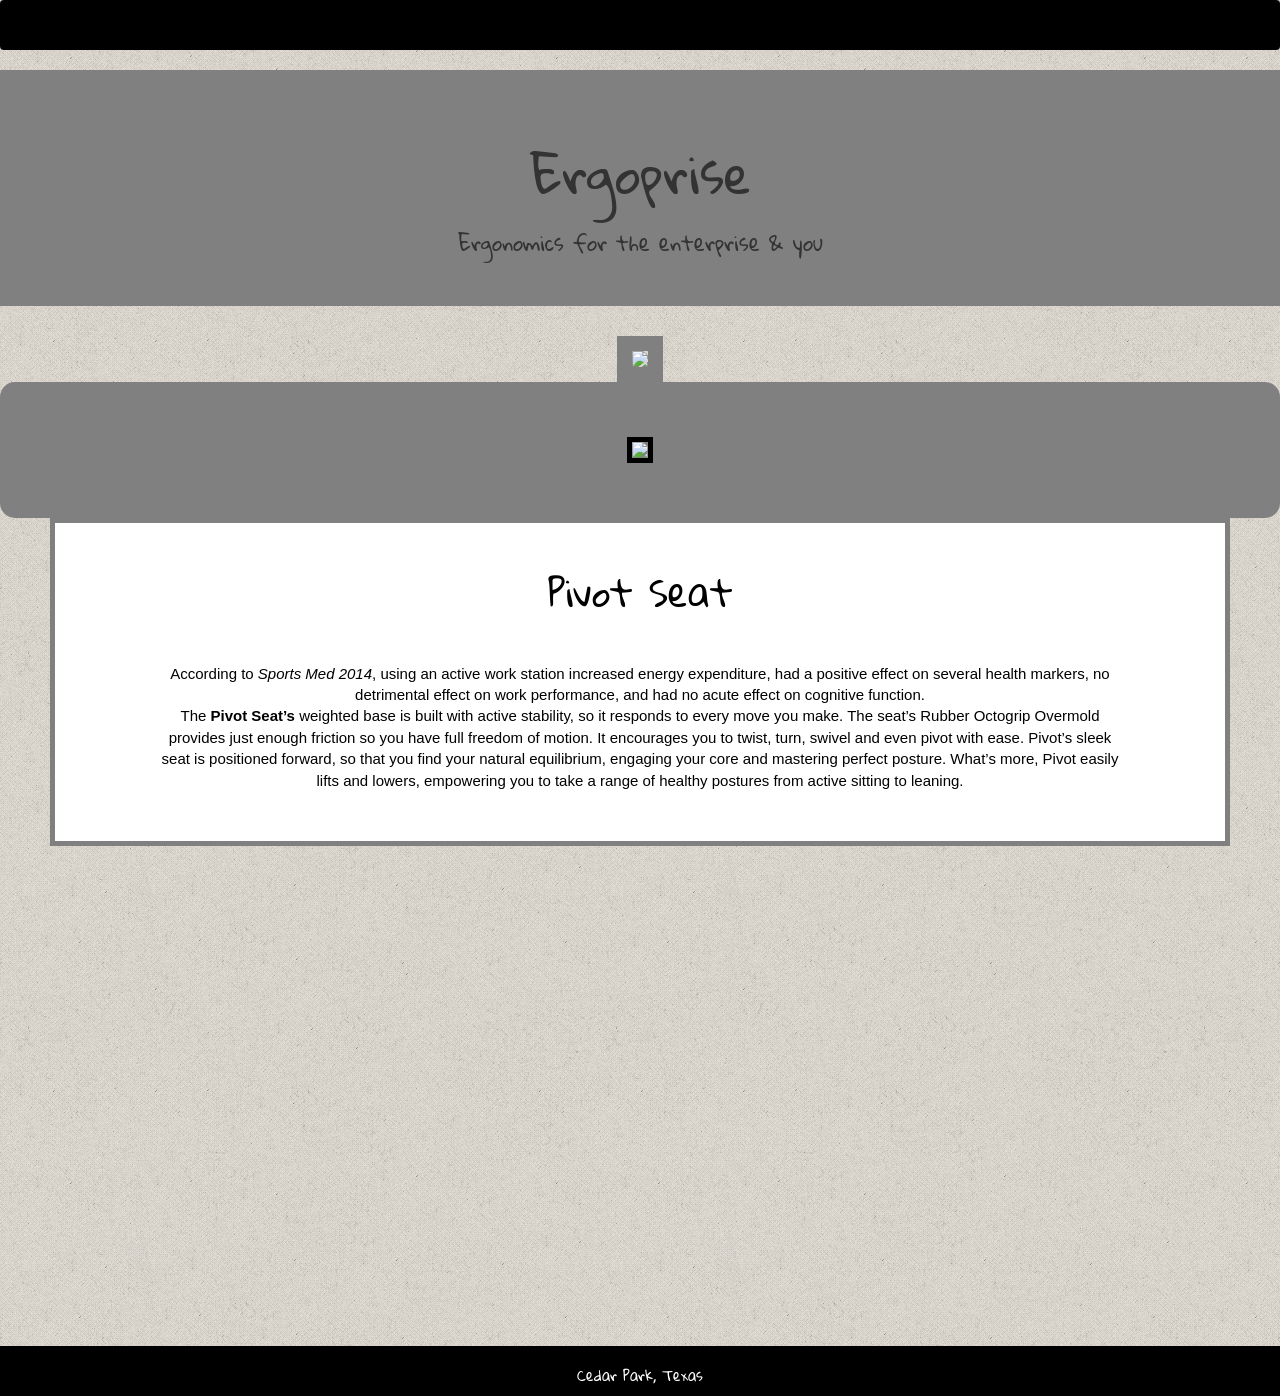
==== index.html @ da46b001 "changes made" ====
<!DOCTYPE html>
  <html lang="en">
  <head>
    <meta charset="UTF-8">
    <meta name="viewport" content="width=device-width, initial-scale=1.0">
    <meta http-equiv="X-UA-Compatible" content="ie=edge">

    <title>Document</title>

    <!-- Latest compiled and minified CSS -->
    <link rel="stylesheet" href="https://maxcdn.bootstrapcdn.com/bootstrap/3.3.7/css/bootstrap.min.css" integrity="sha384-BVYiiSIFeK1dGmJRAkycuHAHRg32OmUcww7on3RYdg4Va+PmSTsz/K68vbdEjh4u" crossorigin="anonymous">

    <!-- Optional theme -->

    <link rel="stylesheet" href="https://maxcdn.bootstrapcdn.com/bootstrap/3.3.7/css/bootstrap-theme.min.css" integrity="sha384-rHyoN1iRsVXV4nD0JutlnGaslCJuC7uwjduW9SVrLvRYooPp2bWYgmgJQIXwl/Sp" crossorigin="anonymous">
<link href="https://fonts.googleapis.com/css?family=Gloria+Hallelujah" rel="stylesheet">
    <!-- Latest compiled and minified JavaScript -->
  <link rel="stylesheet" href="css/style.css">
</head>
<style>
.fixed-bg {
    /* The background image */
    background-image: url("wood.jpg");
    /* Set a specified height, or the minimum height for the background image */
    min-height: 500px;
    /* Set background image to fixed (don't scroll along with the page) */
    background-attachment: fixed;
    /* Center the background image */
    background-position: center;
    /* Set the background image to no repeat */
    background-repeat: no-repeat;
    /* Scale the background image to be as large as possible */
    background-size: cover;
}
</style>





<body>

<div id="container">



<!-- <div id = "row">
<div id = "navBar">

</div>
</div> -->
<nav class=navbar navbar-inverse navbar-fixed-top style="background-color: black">
  <div class="container-fluid">
</div>
</nav>


<div class="jumbotron">
        <div id = "ergoprise">Ergoprise</div>
<div id ="enterprise">Ergonomics for the enterprise & you</div>
    </div>


<div id ="row">
<div id = "penImage">
   <div class="colum-md-6 bosom-none">
<img src="work.jpg" style="width:1100px;height:270px position: center; border: 15px solid grey;">
</div>
</div>
</div>

<!--   -->



  <div id="row">
        <div id="image">
            <img src= "http://blog.ergoprise.com/wp-content/uploads/2016/03/FWS-1000-BK-2T-300x300.jpg" style="border:5px solid black";>
        </div>
    </div>


  <div id="row">
        <div id="info">






        <h1>Pivot Seat</h1>

        <p>According to <i>Sports Med 2014</i>, using an active work station increased energy expenditure, had a positive effect on several health markers, no detrimental effect on work performance,
          and had no acute effect on cognitive function.<br>
            The <strong>Pivot Seat’s</strong> weighted base is built with active stability, so it responds to every move you make. The seat’s Rubber Octogrip Overmold provides just enough friction so you have full freedom of motion. It encourages you to twist, turn, swivel and even pivot with ease. Pivot’s sleek seat is positioned forward, so that you find your natural equilibrium, engaging your core and mastering perfect posture. What’s more,
          Pivot easily lifts and lowers, empowering you to take a range of healthy postures from active sitting to leaning.

        </p>
        </div>
    </div>



<footer style="background-color: black;">
Cedar Park, Texas
</footer>

<script src="https://maxcdn.bootstrapcdn.com/bootstrap/3.3.7/js/bootstrap.min.js" integrity="sha384-Tc5IQib027qvyjSMfHjOMaLkfuWVxZxUPnCJA7l2mCWNIpG9mGCD8wGNIcPD7Txa" crossorigin="anonymous"></script>

        </div>
        </body>

        </html>
---- css/style.css ----
#penImage {
text-align: center;

}



.navbar navbar-default navbar-fixed-top {
  background-color: black;

}


#bar {
  background-color: black;

}

p {
text-align: center;
margin-left: 60px;
margin-right: 60px;
color: black;
padding: 40px;
}

#ergoprise {
  font-family: 'Gloria Hallelujah', cursive;
  font-size: 50px;
  padding-bottom: 20px;
  padding-top: 20px;

}

#enterprise {
font-family: 'Gloria Hallelujah', cursive;
font-size: 20px;
}


.jumbotron {
background-color: grey;
text-align: center;

}


#container {
  /*background-color: white;*/
background-image:  url('../bedge_grunge/background.png');
/*background-size: cover;*/
/*background-color: #B6B6B4;*/
}

#nav {
  background-color: #001f3f;
}

#image {
border-radius: 15px;
/*margin-top: 300px;*/
text-align: center;
border: 5px solid grey;
background-color: grey;
/*margin-bottom: 150px;*/
padding-top: 50px;
padding-bottom: 50px;
}


#title {
background-color: tan;
font-family: 'Gloria Hallelujah', cursive;
}

h1 {
color: black;
text-align: center;
font-family: 'Gloria Hallelujah', cursive;
padding-top: 30px;
}

#info {
color:  white;
font-size: 15px;
/*padding-bottom: 200px;*/
background-color: white;
margin-left: 50px;
margin-right: 50px;
border: 5px solid grey;
}


footer {
/*background-color: #f8f8f8;*/
height: 50px;
margin-top: 500px;
color: white;
text-align: center;
font-family: 'Gloria Hallelujah', cursive;
padding-top: 20px;
}
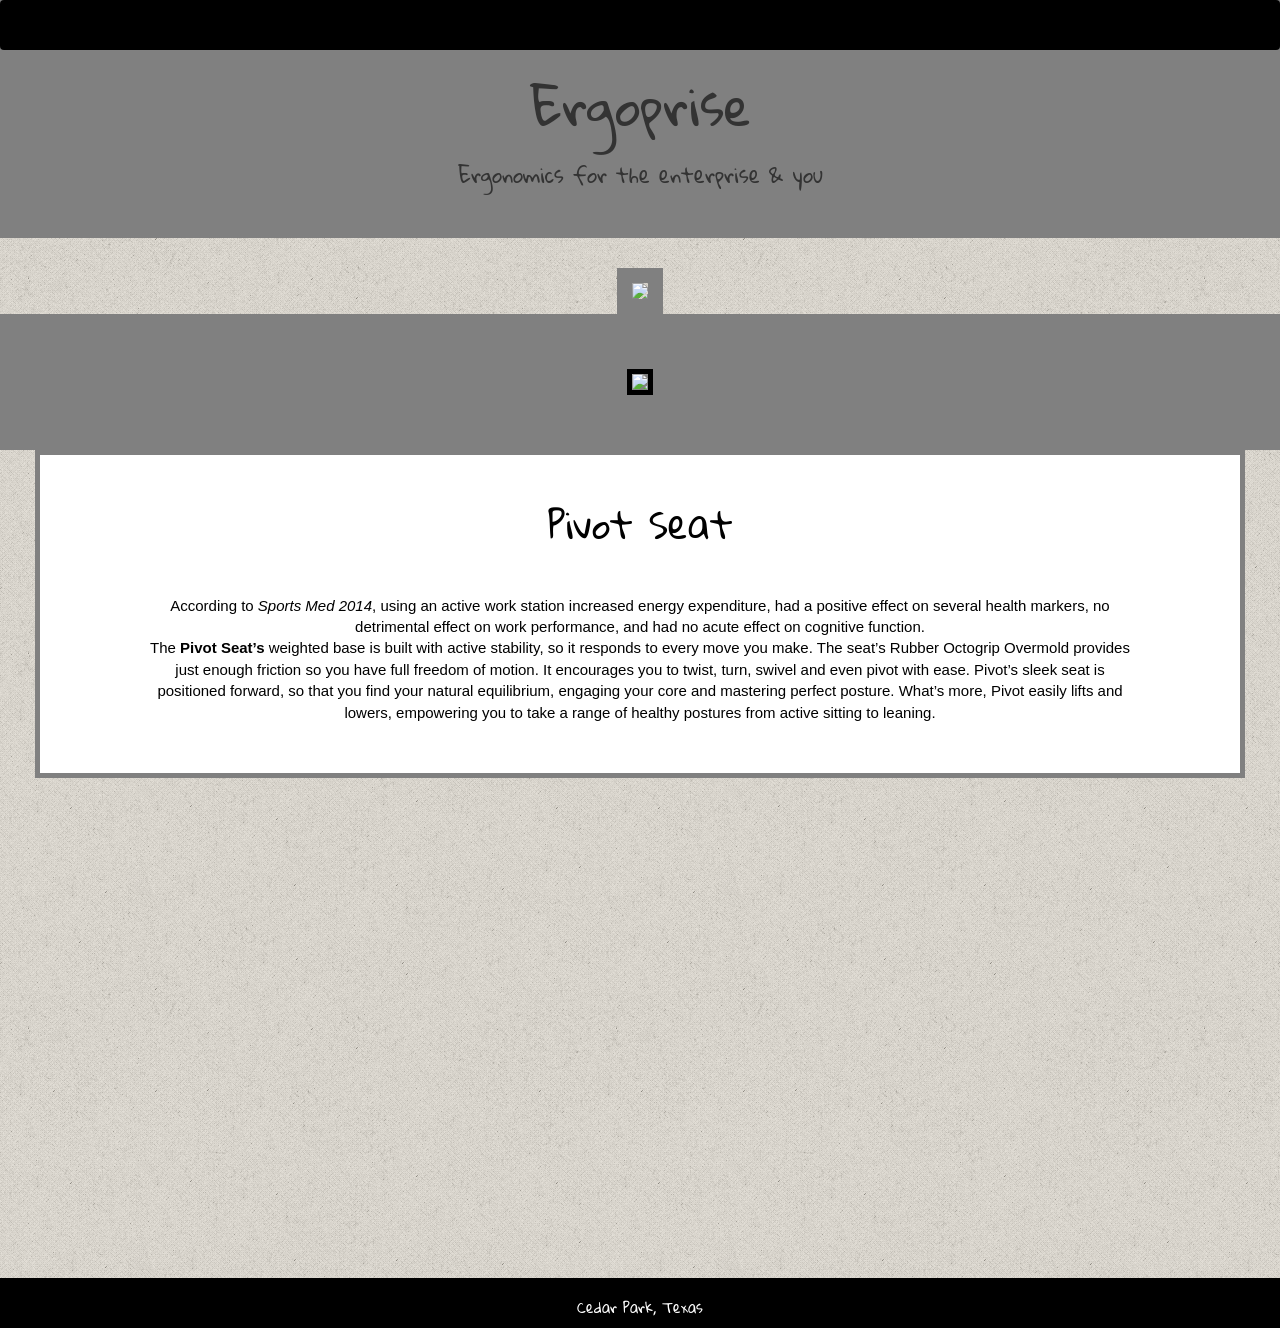
==== commit 1da1eb12: "changes made" ====
--- a/index.html
+++ b/index.html
@@ -49,10 +49,15 @@
 
 </div>
 </div> -->
+<div class = "row">
+<div class = "col-xs-12">
 <nav class=navbar navbar-inverse navbar-fixed-top style="background-color: black">
   <div class="container-fluid">
 </div>
 </nav>
+</div>
+
+
 
 
 <div class="jumbotron">
@@ -63,32 +68,27 @@
 
 <div id ="row">
 <div id = "penImage">
-   <div class="colum-md-6 bosom-none">
+   <div class="column-xs-12">
 <img src="work.jpg" style="width:1100px;height:270px position: center; border: 15px solid grey;">
 </div>
 </div>
 </div>
 
 <!--   -->
-
+  <div id="row">
+        <div id="image">
+          <div class="column-xs-12">
+            <img src= "http://blog.ergoprise.com/wp-content/uploads/2016/03/FWS-1000-BK-2T-300x300.jpg" style="border:5px solid black";>
+        </div>
+    </div>
+</div>
 
 
   <div id="row">
-        <div id="image">
-            <img src= "http://blog.ergoprise.com/wp-content/uploads/2016/03/FWS-1000-BK-2T-300x300.jpg" style="border:5px solid black";>
-        </div>
-    </div>
-
-
-  <div id="row">
+    <div class="column-xs-12">
         <div id="info">
 
-
-
-
-
-
-        <h1>Pivot Seat</h1>
+      <h1>Pivot Seat</h1>
 
         <p>According to <i>Sports Med 2014</i>, using an active work station increased energy expenditure, had a positive effect on several health markers, no detrimental effect on work performance,
           and had no acute effect on cognitive function.<br>
@@ -98,7 +98,7 @@
         </p>
         </div>
     </div>
-
+</div>
 
 
 <footer style="background-color: black;">
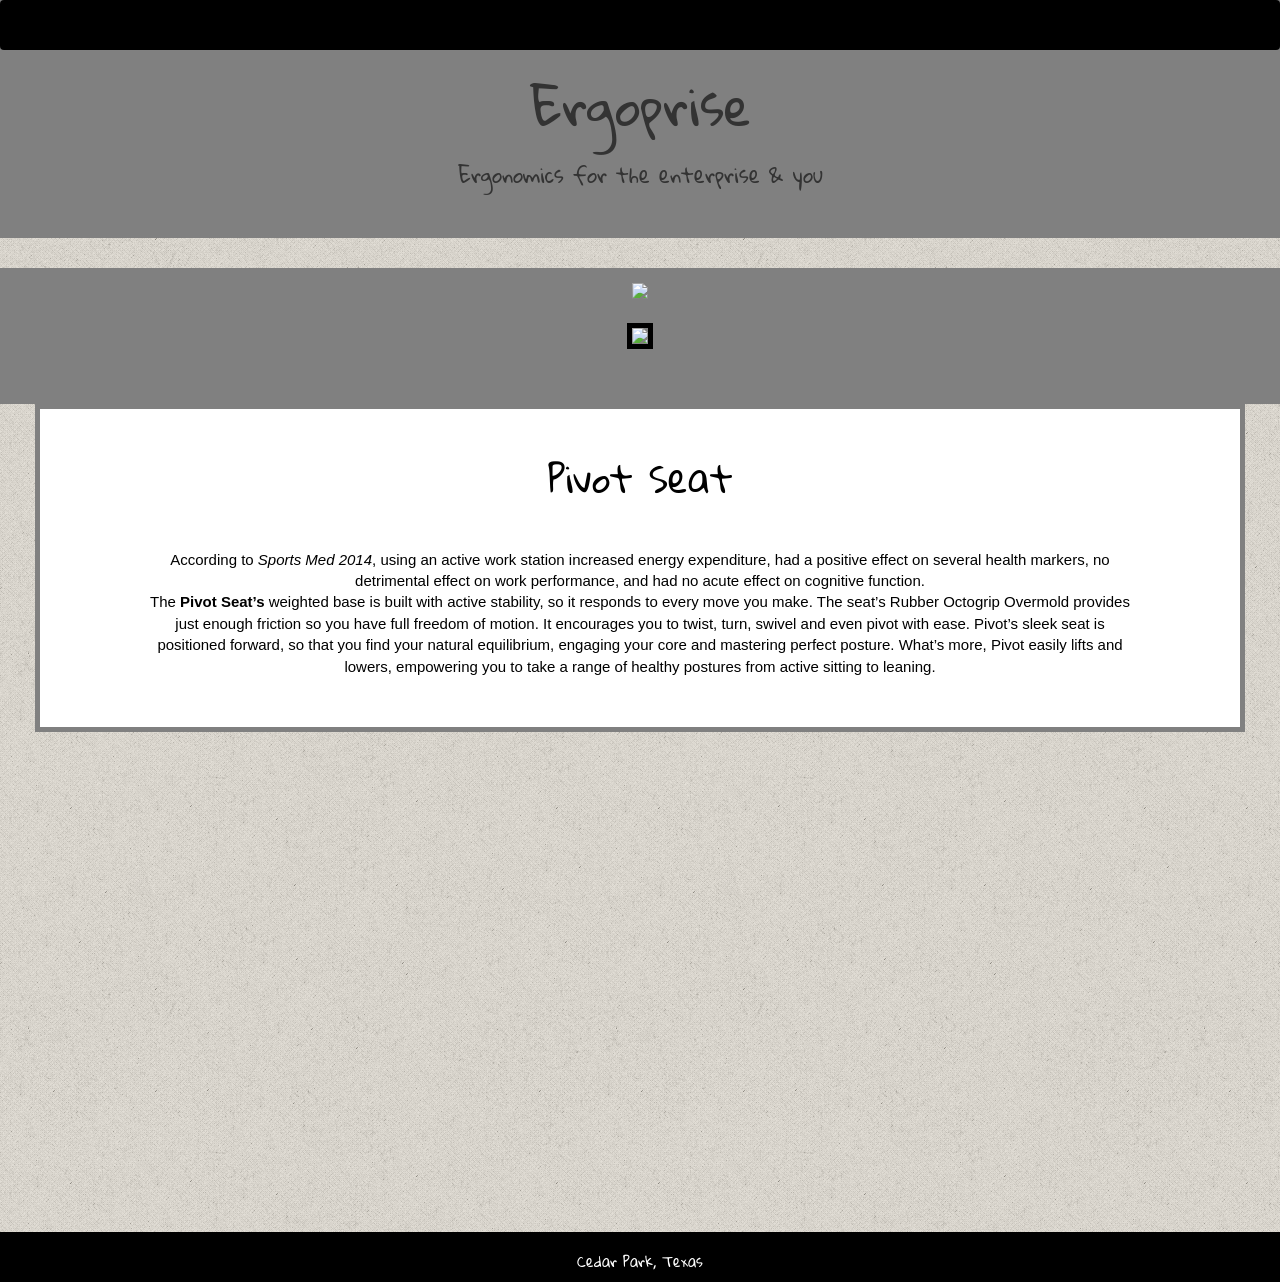
==== commit c95488e1: "changes made" ====
--- a/index.html
+++ b/index.html
@@ -50,7 +50,7 @@
 </div>
 </div> -->
 <div class = "row">
-<div class = "col-xs-12">
+<div class = "col-sm-12">
 <nav class=navbar navbar-inverse navbar-fixed-top style="background-color: black">
   <div class="container-fluid">
 </div>
@@ -61,31 +61,35 @@
 
 
 <div class="jumbotron">
+  <div class = "col">
         <div id = "ergoprise">Ergoprise</div>
 <div id ="enterprise">Ergonomics for the enterprise & you</div>
     </div>
+</div>
 
 
 <div id ="row">
+  <div class ="col">
 <div id = "penImage">
-   <div class="column-xs-12">
+   <div class="col-xs-12">
 <img src="work.jpg" style="width:1100px;height:270px position: center; border: 15px solid grey;">
+</div>
 </div>
 </div>
 </div>
 
 <!--   -->
   <div id="row">
+    <div class="col">
         <div id="image">
-          <div class="column-xs-12">
-            <img src= "http://blog.ergoprise.com/wp-content/uploads/2016/03/FWS-1000-BK-2T-300x300.jpg" style="border:5px solid black";>
+          <img src= "http://blog.ergoprise.com/wp-content/uploads/2016/03/FWS-1000-BK-2T-300x300.jpg" style="border:5px solid black";>
         </div>
     </div>
 </div>
 
 
   <div id="row">
-    <div class="column-xs-12">
+    <div class="col">
         <div id="info">
 
       <h1>Pivot Seat</h1>
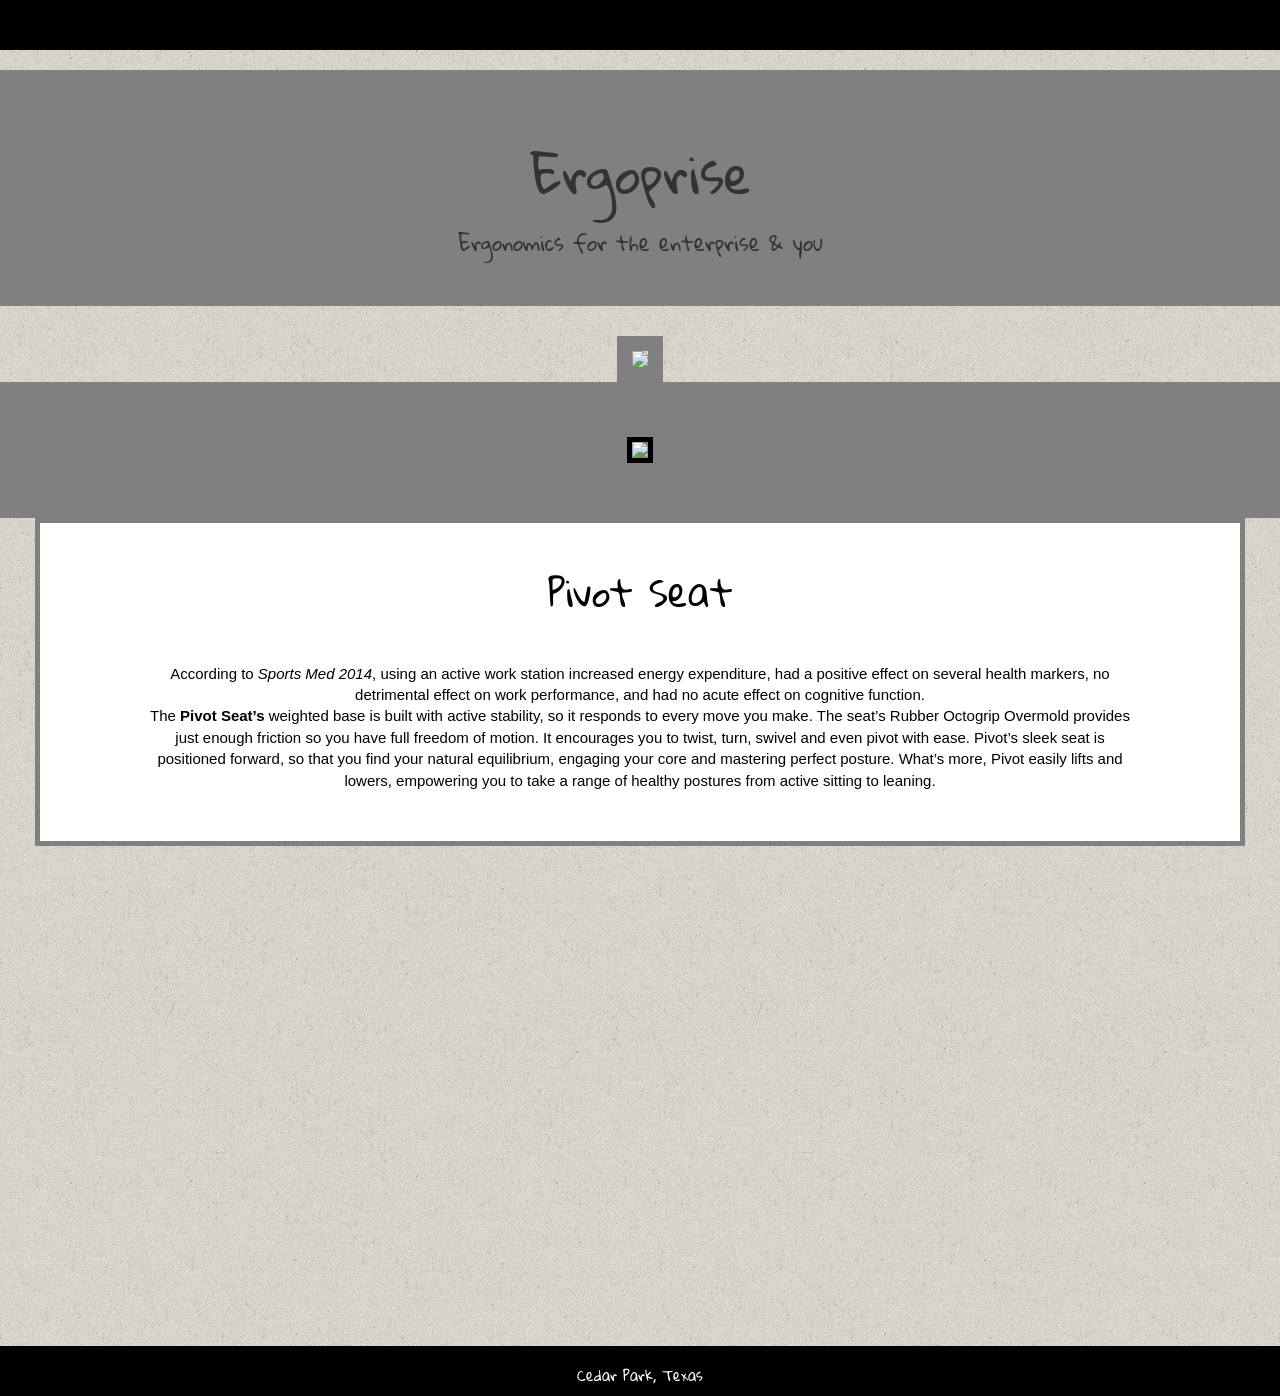
==== commit d0258a48: "changes made" ====
--- a/index.html
+++ b/index.html
@@ -50,7 +50,7 @@
 </div>
 </div> -->
 <div class = "row">
-<div class = "col-sm-12">
+<div class = "col">
 <nav class=navbar navbar-inverse navbar-fixed-top style="background-color: black">
   <div class="container-fluid">
 </div>
@@ -69,14 +69,13 @@
 
 
 <div id ="row">
-  <div class ="col">
+   <div class="col">
 <div id = "penImage">
-   <div class="col-xs-12">
 <img src="work.jpg" style="width:1100px;height:270px position: center; border: 15px solid grey;">
 </div>
 </div>
 </div>
-</div>
+
 
 <!--   -->
   <div id="row">
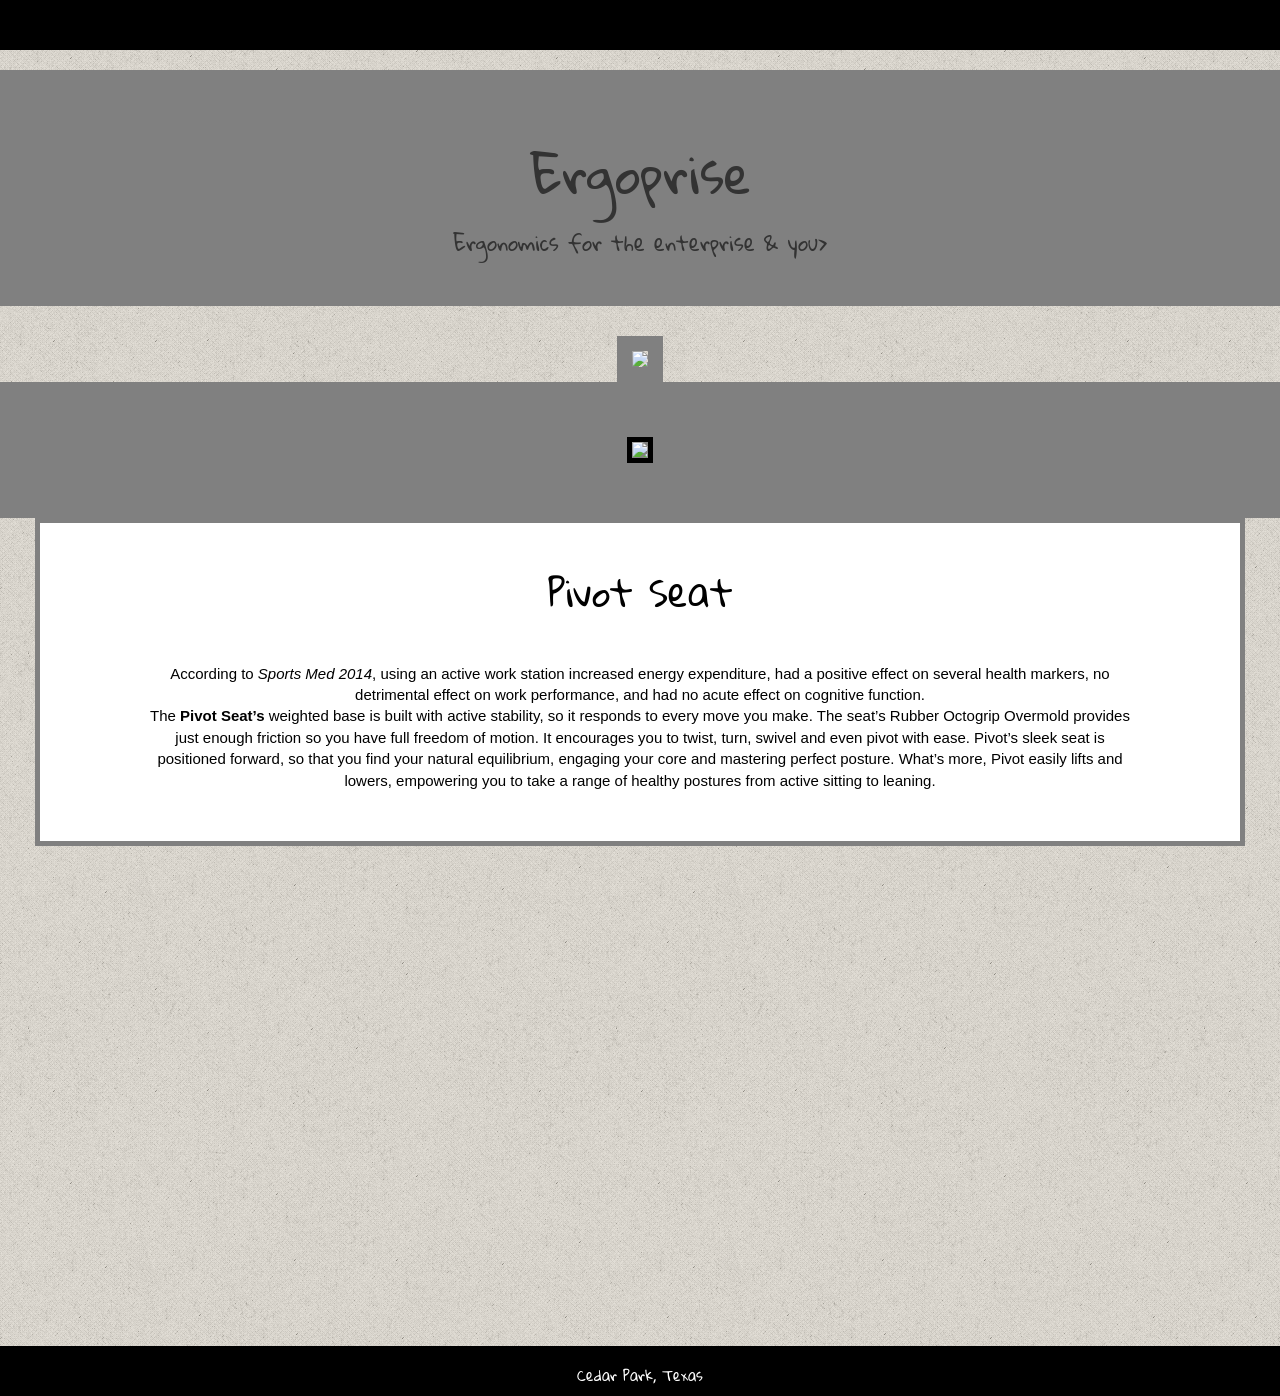
==== commit 6c8e2639: "changes made" ====
--- a/index.html
+++ b/index.html
@@ -49,68 +49,70 @@
 
 </div>
 </div> -->
-<div class = "row">
-<div class = "col">
-<nav class=navbar navbar-inverse navbar-fixed-top style="background-color: black">
-  <div class="container-fluid">
-</div>
-</nav>
-</div>
+<div class="row">
+    <div class="col">
+        <nav class=navbar navbar-inverse navbar-fixed-top style="background-color: black">
+            <div class="container-fluid">
+            </div>
+        </nav>
+    </div>
 
 
 
 
-<div class="jumbotron">
-  <div class = "col">
-        <div id = "ergoprise">Ergoprise</div>
-<div id ="enterprise">Ergonomics for the enterprise & you</div>
+    <div class="jumbotron">
+        <div class="col">
+            <div id="ergoprise">Ergoprise</div>
+            <div class="col">
+                <div id="enterprise">Ergonomics for the enterprise & you></div>
+            </div>
+        </div>
     </div>
+
+
+    <div id="row">
+        <div class="col">
+            <div id="penImage">
+                <img src="work.jpg" style="width:1100px;height:270px position: center; border: 15px solid grey;">
+            </div>
+        </div>
+    </div>
+
+
+    <!--   -->
+    <div id="row">
+        <div class="col">
+            <div id="image">
+                <img src="http://blog.ergoprise.com/wp-content/uploads/2016/03/FWS-1000-BK-2T-300x300.jpg" style="border:5px solid black" ;>
+            </div>
+        </div>
+    </div>
+
+
+    <div id="row">
+        <div class="col">
+            <div id="info">
+
+                <h1>Pivot Seat</h1>
+                <div class="col">
+                    <p>According to <i>Sports Med 2014</i>, using an active work station increased energy expenditure, had a positive effect on several health markers, no detrimental effect on work performance, and had no acute effect on cognitive function.<br>                        The <strong>Pivot Seat’s</strong> weighted base is built with active stability, so it responds to every move you make. The seat’s Rubber Octogrip Overmold provides just enough friction so you have full freedom of motion. It encourages
+                        you to twist, turn, swivel and even pivot with ease. Pivot’s sleek seat is positioned forward, so that you find your natural equilibrium, engaging your core and mastering perfect posture. What’s more, Pivot easily lifts and lowers,
+                        empowering you to take a range of healthy postures from active sitting to leaning.
+                    </p>
+                </div>
+            </div>
+        </div>
+    </div>
+
 </div>
 
-
-<div id ="row">
-   <div class="col">
-<div id = "penImage">
-<img src="work.jpg" style="width:1100px;height:270px position: center; border: 15px solid grey;">
-</div>
-</div>
-</div>
-
-
-<!--   -->
-  <div id="row">
-    <div class="col">
-        <div id="image">
-          <img src= "http://blog.ergoprise.com/wp-content/uploads/2016/03/FWS-1000-BK-2T-300x300.jpg" style="border:5px solid black";>
-        </div>
-    </div>
-</div>
-
-
-  <div id="row">
-    <div class="col">
-        <div id="info">
-
-      <h1>Pivot Seat</h1>
-
-        <p>According to <i>Sports Med 2014</i>, using an active work station increased energy expenditure, had a positive effect on several health markers, no detrimental effect on work performance,
-          and had no acute effect on cognitive function.<br>
-            The <strong>Pivot Seat’s</strong> weighted base is built with active stability, so it responds to every move you make. The seat’s Rubber Octogrip Overmold provides just enough friction so you have full freedom of motion. It encourages you to twist, turn, swivel and even pivot with ease. Pivot’s sleek seat is positioned forward, so that you find your natural equilibrium, engaging your core and mastering perfect posture. What’s more,
-          Pivot easily lifts and lowers, empowering you to take a range of healthy postures from active sitting to leaning.
-
-        </p>
-        </div>
-    </div>
-</div>
-
-
 <footer style="background-color: black;">
-Cedar Park, Texas
+    Cedar Park, Texas
 </footer>
 
 <script src="https://maxcdn.bootstrapcdn.com/bootstrap/3.3.7/js/bootstrap.min.js" integrity="sha384-Tc5IQib027qvyjSMfHjOMaLkfuWVxZxUPnCJA7l2mCWNIpG9mGCD8wGNIcPD7Txa" crossorigin="anonymous"></script>
 
-        </div>
-        </body>
+</div>
+</body>
 
-        </html>
+</html>
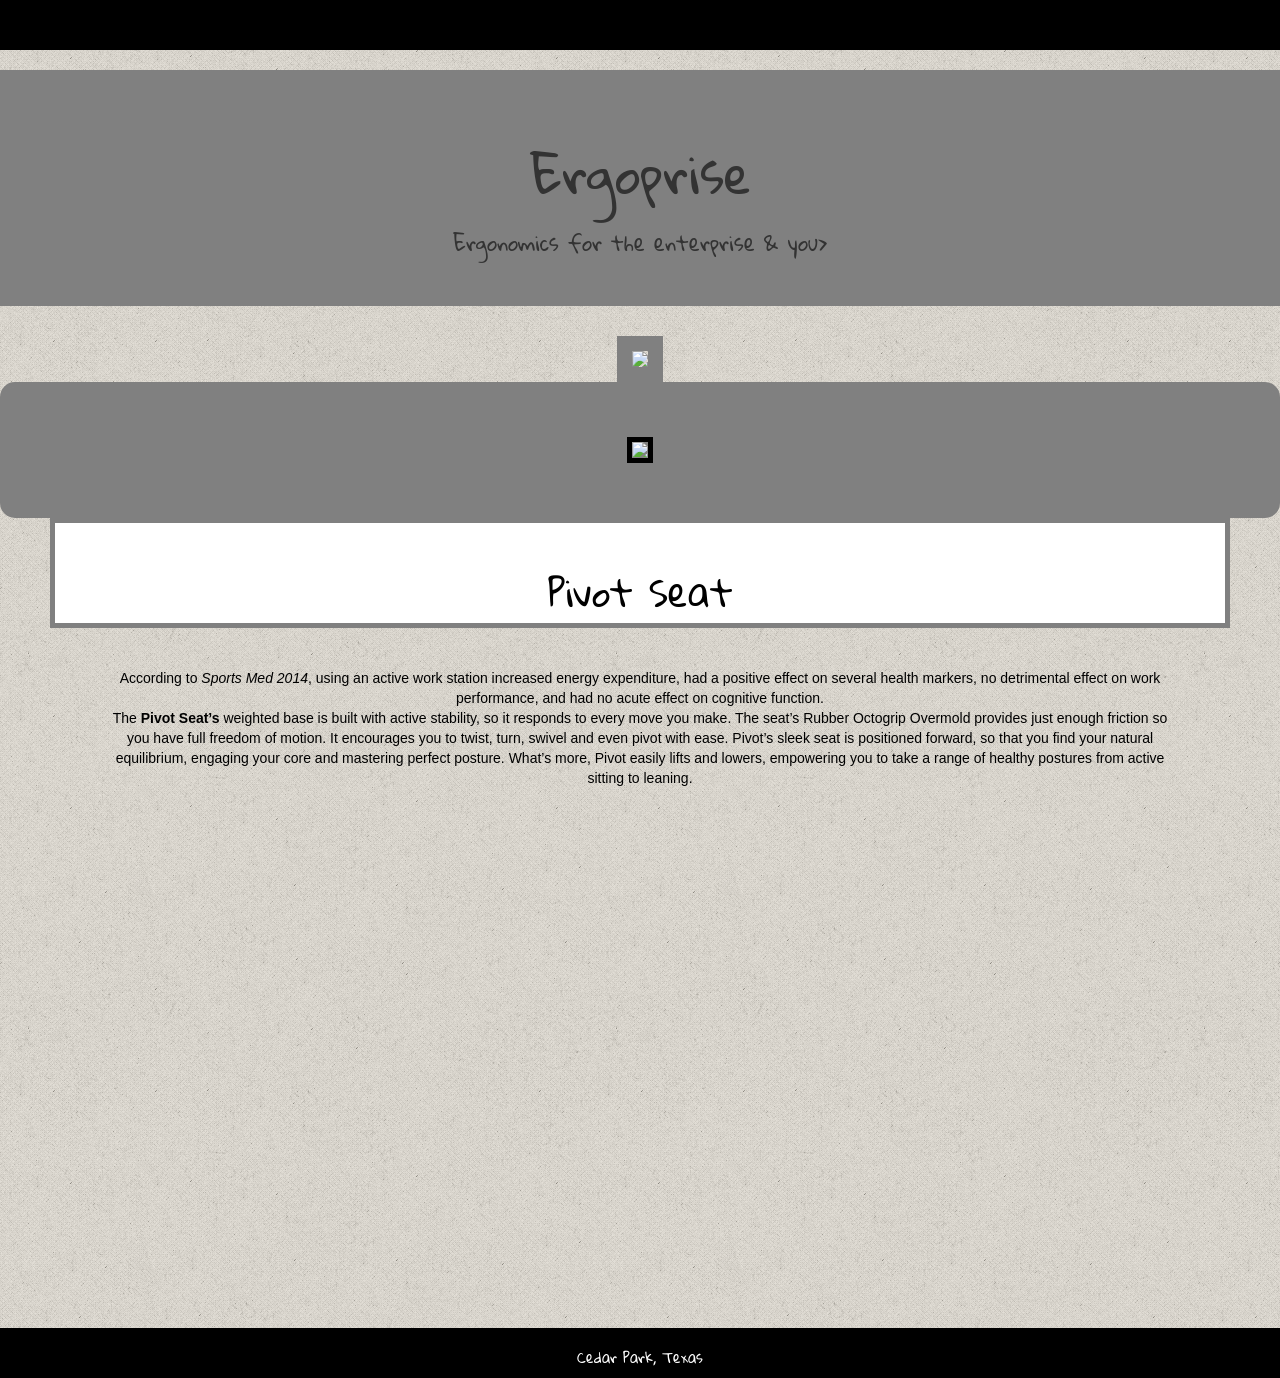
==== commit 1174ebaa: "changes made" ====
--- a/index.html
+++ b/index.html
@@ -43,12 +43,6 @@
 <div id="container">
 
 
-
-<!-- <div id = "row">
-<div id = "navBar">
-
-</div>
-</div> -->
 <div class="row">
     <div class="col">
         <nav class=navbar navbar-inverse navbar-fixed-top style="background-color: black">
@@ -56,18 +50,33 @@
             </div>
         </nav>
     </div>
+</div>
+
+
+<div class="jumbotron jumbotron-fluid">
+  <div class="container">
+      <div id="ergoprise">Ergoprise</div>
+    <div id="enterprise">Ergonomics for the enterprise & you></div>
+  </div>
+</div>
 
 
 
 
+
+
+
+
+<!-- <div class="row">
     <div class="jumbotron">
-        <div class="col">
+        <div class="col-xs-12">
             <div id="ergoprise">Ergoprise</div>
-            <div class="col">
+
+
                 <div id="enterprise">Ergonomics for the enterprise & you></div>
             </div>
         </div>
-    </div>
+    </div> -->
 
 
     <div id="row">
@@ -81,38 +90,50 @@
 
     <!--   -->
     <div id="row">
-        <div class="col">
-            <div id="image">
-                <img src="http://blog.ergoprise.com/wp-content/uploads/2016/03/FWS-1000-BK-2T-300x300.jpg" style="border:5px solid black" ;>
-            </div>
+    <div class="col">
+        <div id="image">
+            <img src="http://blog.ergoprise.com/wp-content/uploads/2016/03/FWS-1000-BK-2T-300x300.jpg" style="border:5px solid black" ;>
         </div>
     </div>
+</div>
 
 
-    <div id="row">
-        <div class="col">
-            <div id="info">
+<div id="row">
+    <div class="col">
+        <div id="info">
+            <h1>Pivot Seat</h1>
+        </div>
+    </div>
+</div>
 
-                <h1>Pivot Seat</h1>
-                <div class="col">
-                    <p>According to <i>Sports Med 2014</i>, using an active work station increased energy expenditure, had a positive effect on several health markers, no detrimental effect on work performance, and had no acute effect on cognitive function.<br>                        The <strong>Pivot Seat’s</strong> weighted base is built with active stability, so it responds to every move you make. The seat’s Rubber Octogrip Overmold provides just enough friction so you have full freedom of motion. It encourages
-                        you to twist, turn, swivel and even pivot with ease. Pivot’s sleek seat is positioned forward, so that you find your natural equilibrium, engaging your core and mastering perfect posture. What’s more, Pivot easily lifts and lowers,
-                        empowering you to take a range of healthy postures from active sitting to leaning.
-                    </p>
-                </div>
-            </div>
-        </div>
+
+
+<div id="row">
+    <div class="col">
+        <p>
+            According to <i>Sports Med 2014</i>, using an active work station increased energy expenditure, had a positive effect on several health markers, no detrimental effect on work performance, and had no acute effect on cognitive function.<br>            The <strong>Pivot Seat’s</strong> weighted base is built with active stability, so it responds to every move you make. The seat’s Rubber Octogrip Overmold provides just enough friction so you have full freedom of motion. It encourages you
+            to twist, turn, swivel and even pivot with ease. Pivot’s sleek seat is positioned forward, so that you find your natural equilibrium, engaging your core and mastering perfect posture. What’s more, Pivot easily lifts and lowers, empowering
+            you to take a range of healthy postures from active sitting to leaning.</p>
     </div>
 
 </div>
 
+
+
+
+
+<div id="row">
+  <div class="col">
 <footer style="background-color: black;">
     Cedar Park, Texas
 </footer>
+</div>
+</div>
 
+</div>
 <script src="https://maxcdn.bootstrapcdn.com/bootstrap/3.3.7/js/bootstrap.min.js" integrity="sha384-Tc5IQib027qvyjSMfHjOMaLkfuWVxZxUPnCJA7l2mCWNIpG9mGCD8wGNIcPD7Txa" crossorigin="anonymous"></script>
 
-</div>
+
 </body>
 
 </html>
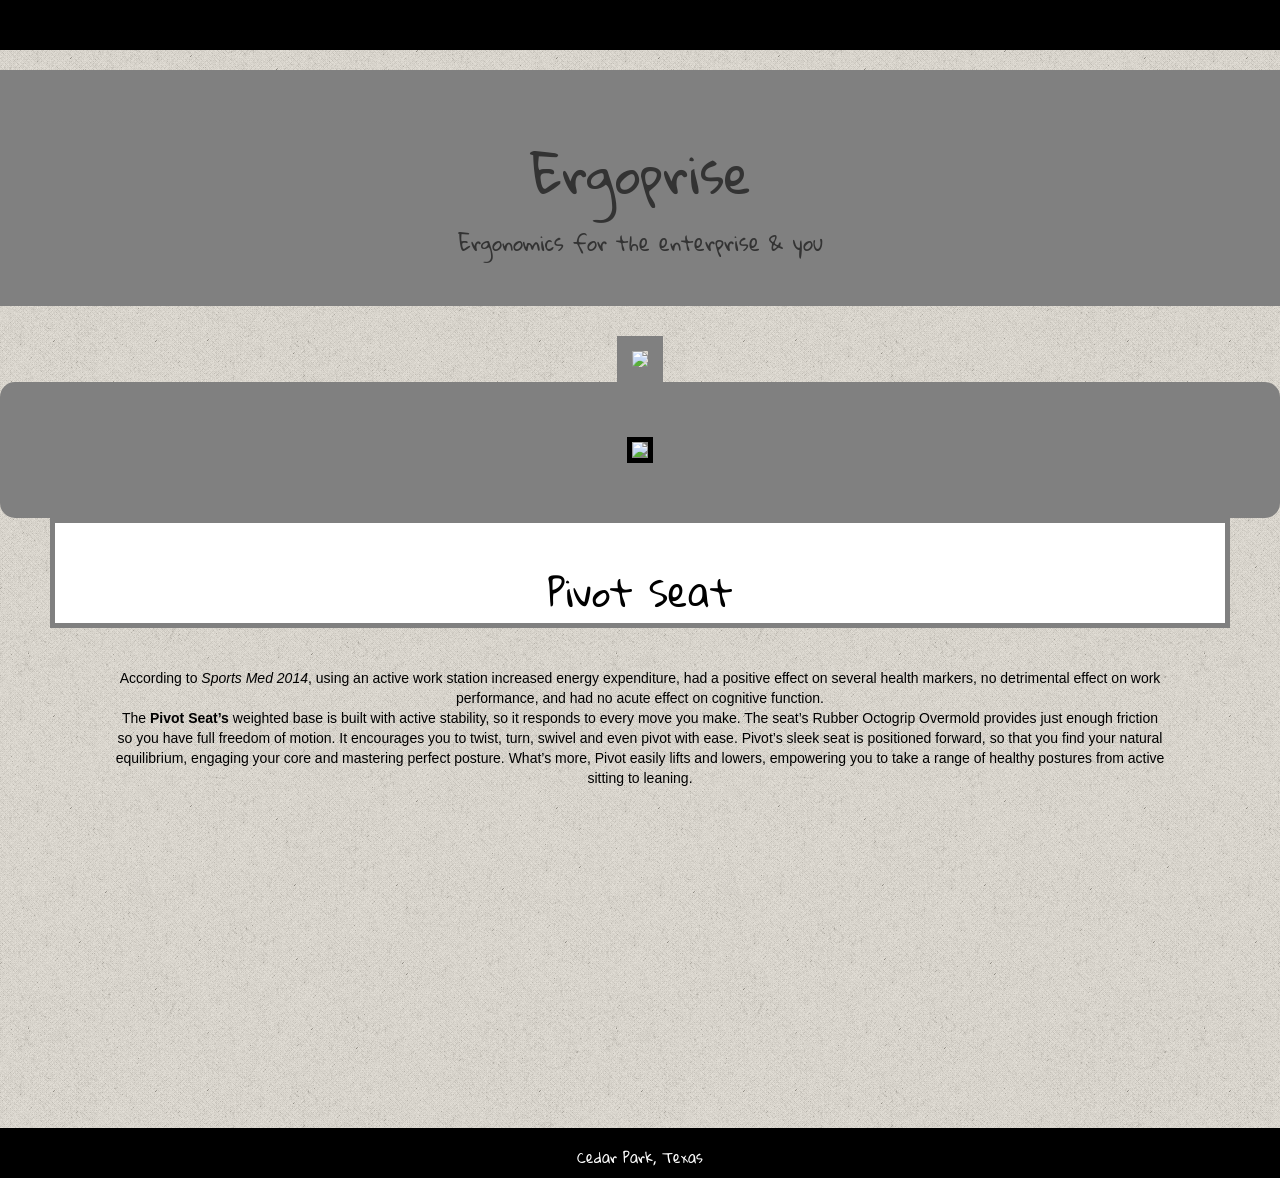
==== commit b35c693f: "changes made" ====
--- a/index.html
+++ b/index.html
@@ -56,7 +56,7 @@
 <div class="jumbotron jumbotron-fluid">
   <div class="container">
       <div id="ergoprise">Ergoprise</div>
-    <div id="enterprise">Ergonomics for the enterprise & you></div>
+    <div id="enterprise">Ergonomics for the enterprise & you</div>
   </div>
 </div>
 
@@ -109,7 +109,7 @@
 
 
 <div id="row">
-    <div class="col">
+    <div class="col-xs-12">
         <p>
             According to <i>Sports Med 2014</i>, using an active work station increased energy expenditure, had a positive effect on several health markers, no detrimental effect on work performance, and had no acute effect on cognitive function.<br>            The <strong>Pivot Seat’s</strong> weighted base is built with active stability, so it responds to every move you make. The seat’s Rubber Octogrip Overmold provides just enough friction so you have full freedom of motion. It encourages you
             to twist, turn, swivel and even pivot with ease. Pivot’s sleek seat is positioned forward, so that you find your natural equilibrium, engaging your core and mastering perfect posture. What’s more, Pivot easily lifts and lowers, empowering
